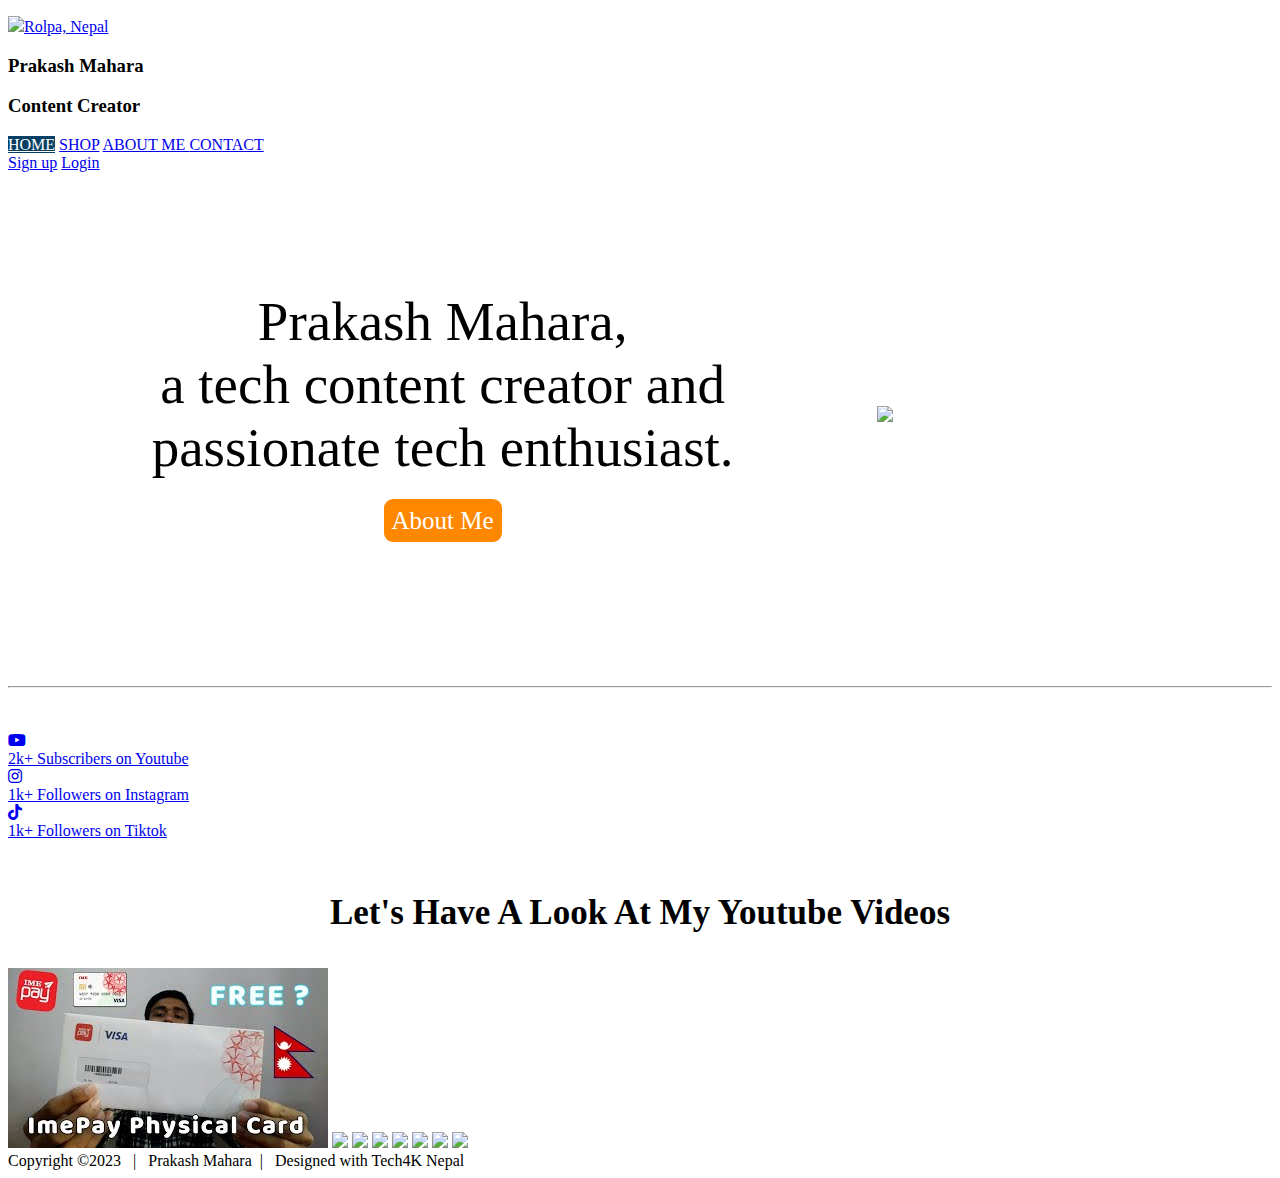
==== index.html @ 0be081e3 "Update index.html" ====
<!DOCTYPE html>
<html>
    <head>
        <title> प्र.म. </title>
        <link rel="stylesheet" type="text/css" href="style.css">
        <link rel="icon" type="image/x-icon" href="tech4klogo.png">
        <link rel="stylesheet" href="https://cdnjs.cloudflare.com/ajax/libs/font-awesome/6.4.0/css/all.min.css">
    </head>
    <body>
         <div>
            <p><a href="http://bitly.ws/QTZS" target="_blank"> <img src="location2.webp"; style="width:25px; color: rgb(251, 0, 0); margin: 0px;">Rolpa, Nepal </a> </p> 
         </div>
        <header>
            <h3 class="pm">Prakash Mahara
                <p class="tagname">Content Creator</p>
            </h3>
            
            <nav class="menu">      <!--nav bar element-->
                <a href="index.html" style="color:white; background-color: rgb(7, 64, 100);">HOME</a>
                <a href="shop.html">SHOP</a>
                <a href="about.html">ABOUT ME </a>
                <a href="contact.html">CONTACT</a>
            </nav>
            <div class="logsign">
                <a href="signup.html" id="signup">Sign up</a>
                <a href="login.html" id="login">Login</a>
            </div>
        </header>
        <br>
        
        <div style=" display: flex; align-items: center; justify-content: center;">
            <div style="font-size: 55px; text-align: center; margin: 100px;">
                Prakash Mahara, <br> a tech content creator and passionate tech enthusiast. <br>
                <a href="about.html" class="hover-me" style="    color: #ffffff;
                                                background-color: rgb(255, 136, 0);
                                                text-decoration: none;
                                                font-size: 25px;
                                                border-radius: 9px;
                                                padding: 8px;" >
                                    About Me </a>
            </div>
            <div class="homeselfie" style=" width:650px; margin-right:20px; ">
                <img src="selfie.jpg" style="width: 100%;">
            </div>
        </div> <br> <br>
        <hr> <br> <br>
        <div class="container">         <!--Youtube Insta Tiktok-->
            <a href="https://www.youtube.com/@tech4knepal" target="_blank">
                <i class="fab fa-youtube"></i>
                <div>2k+ Subscribers on Youtube</div>
            </a>
            <a href="https://www.instagram.com/prakashmahara20" target="_blank">
                <i class="fab fa-instagram"></i>
                <div>1k+ Followers on Instagram</div>
            </a>
            <a href="https://www.tiktok.com/@prakashmahara2060" target="_blank">
                <i class="fab fa-tiktok"></i>
                <div>1k+ Followers on Tiktok</div>
            </a>
        </div> <br>
        <h3 style="text-align: center; color: black; font-size: 35px; font-family: cursive;">Let's Have A Look At My Youtube Videos</h3>
        
        <div class="ytvideo" style="justify-content: center; ">     <!--Youtube videos images-->
            <a href="https://www.youtube.com/watch?v=Anhc5JhOiiE&t=17s" target="_blank"><img src="imepay.jpg"></a>
            <a href="https://www.youtube.com/watch?v=pgZnngLV-0I&t=2s" target="_blank"><img src="ytthumbnail/gimbal.jpg"></a>
            <a href="https://www.youtube.com/watch?v=Pppi2ar9fhc" target="_blank"><img src="ytthumbnail/pancard.jpg"></a>
            <a href="https://www.youtube.com/watch?v=j38h5-ZuynA" target="_blank"><img src="ytthumbnail/votercard.webp"></a>
            
            <a href="https://www.youtube.com/watch?v=LIfvoFI01JI" target="_blank"><img src="ytthumbnail/pokhara1.jpg"></a>
            <a href="https://www.youtube.com/watch?v=kHM2GSWhflQ" target="_blank"><img src="ytthumbnail/rolpatour.jpg"></a>
            <a href="https://www.youtube.com/watch?v=vEOfYpzFnmA" target="_blank"><img src="ytthumbnail/chinaborder.jpg"></a>
            <a href="https://www.youtube.com/watch?v=c5fNEXDmazA"target="_blank"><img src="ytthumbnail/rolpaviewtower.jpg"></a>

        </div>


        <footer class="footer">
            Copyright ©2023  &nbsp; | &nbsp;  Prakash Mahara   &nbsp;|  &nbsp; Designed with Tech4K Nepal
        </footer>

    </body>
</html>
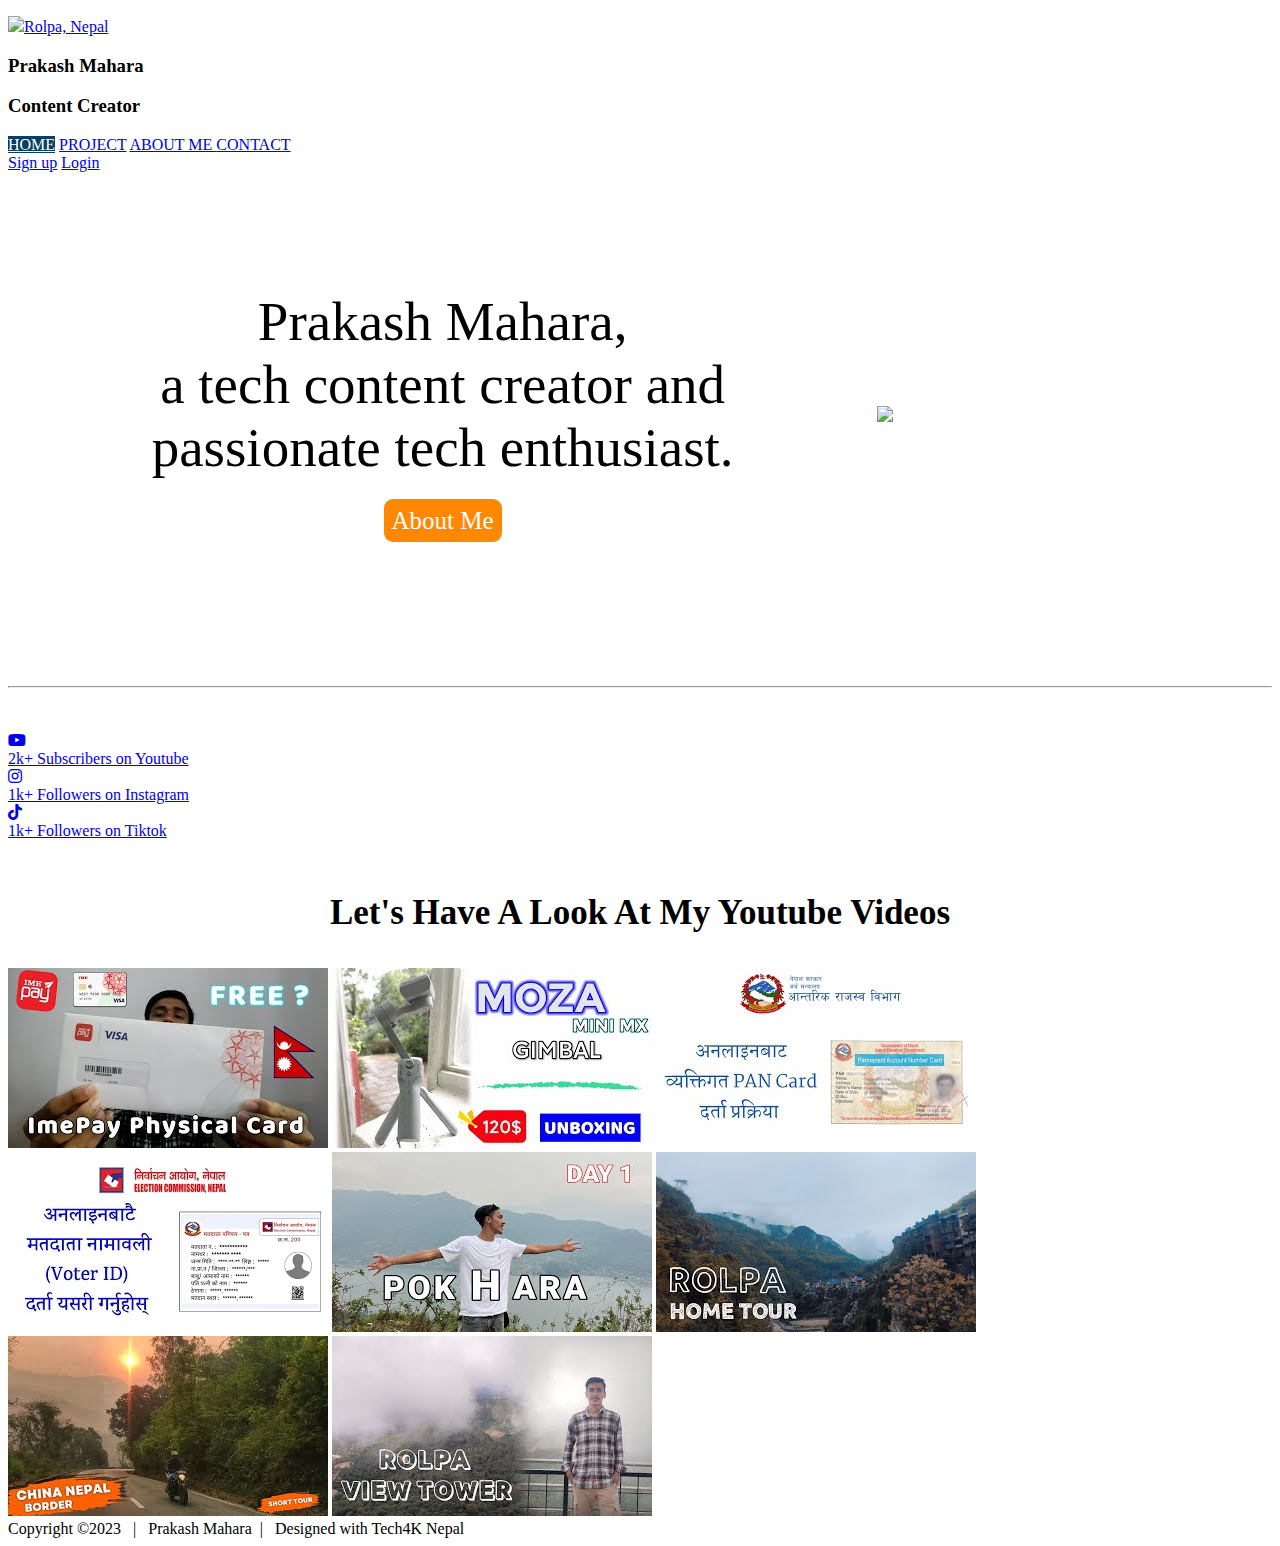
==== commit 2f44f09b: "Update index.html" ====
--- a/index.html
+++ b/index.html
@@ -17,7 +17,7 @@
             
             <nav class="menu">      <!--nav bar element-->
                 <a href="index.html" style="color:white; background-color: rgb(7, 64, 100);">HOME</a>
-                <a href="shop.html">SHOP</a>
+                <a href="project.html">PROJECT</a>
                 <a href="about.html">ABOUT ME </a>
                 <a href="contact.html">CONTACT</a>
             </nav>
@@ -62,14 +62,14 @@
         
         <div class="ytvideo" style="justify-content: center; ">     <!--Youtube videos images-->
             <a href="https://www.youtube.com/watch?v=Anhc5JhOiiE&t=17s" target="_blank"><img src="imepay.jpg"></a>
-            <a href="https://www.youtube.com/watch?v=pgZnngLV-0I&t=2s" target="_blank"><img src="ytthumbnail/gimbal.jpg"></a>
-            <a href="https://www.youtube.com/watch?v=Pppi2ar9fhc" target="_blank"><img src="ytthumbnail/pancard.jpg"></a>
-            <a href="https://www.youtube.com/watch?v=j38h5-ZuynA" target="_blank"><img src="ytthumbnail/votercard.webp"></a>
+            <a href="https://www.youtube.com/watch?v=pgZnngLV-0I&t=2s" target="_blank"><img src="gimbal.jpg"></a>
+            <a href="https://www.youtube.com/watch?v=Pppi2ar9fhc" target="_blank"><img src="pancard.jpg"></a>
+            <a href="https://www.youtube.com/watch?v=j38h5-ZuynA" target="_blank"><img src="votercard.webp"></a>
             
-            <a href="https://www.youtube.com/watch?v=LIfvoFI01JI" target="_blank"><img src="ytthumbnail/pokhara1.jpg"></a>
-            <a href="https://www.youtube.com/watch?v=kHM2GSWhflQ" target="_blank"><img src="ytthumbnail/rolpatour.jpg"></a>
-            <a href="https://www.youtube.com/watch?v=vEOfYpzFnmA" target="_blank"><img src="ytthumbnail/chinaborder.jpg"></a>
-            <a href="https://www.youtube.com/watch?v=c5fNEXDmazA"target="_blank"><img src="ytthumbnail/rolpaviewtower.jpg"></a>
+            <a href="https://www.youtube.com/watch?v=LIfvoFI01JI" target="_blank"><img src="pokhara1.jpg"></a>
+            <a href="https://www.youtube.com/watch?v=kHM2GSWhflQ" target="_blank"><img src="rolpatour.jpg"></a>
+            <a href="https://www.youtube.com/watch?v=vEOfYpzFnmA" target="_blank"><img src="chinaborder.jpg"></a>
+            <a href="https://www.youtube.com/watch?v=c5fNEXDmazA"target="_blank"><img src="rolpaviewtower.jpg"></a>
 
         </div>
 
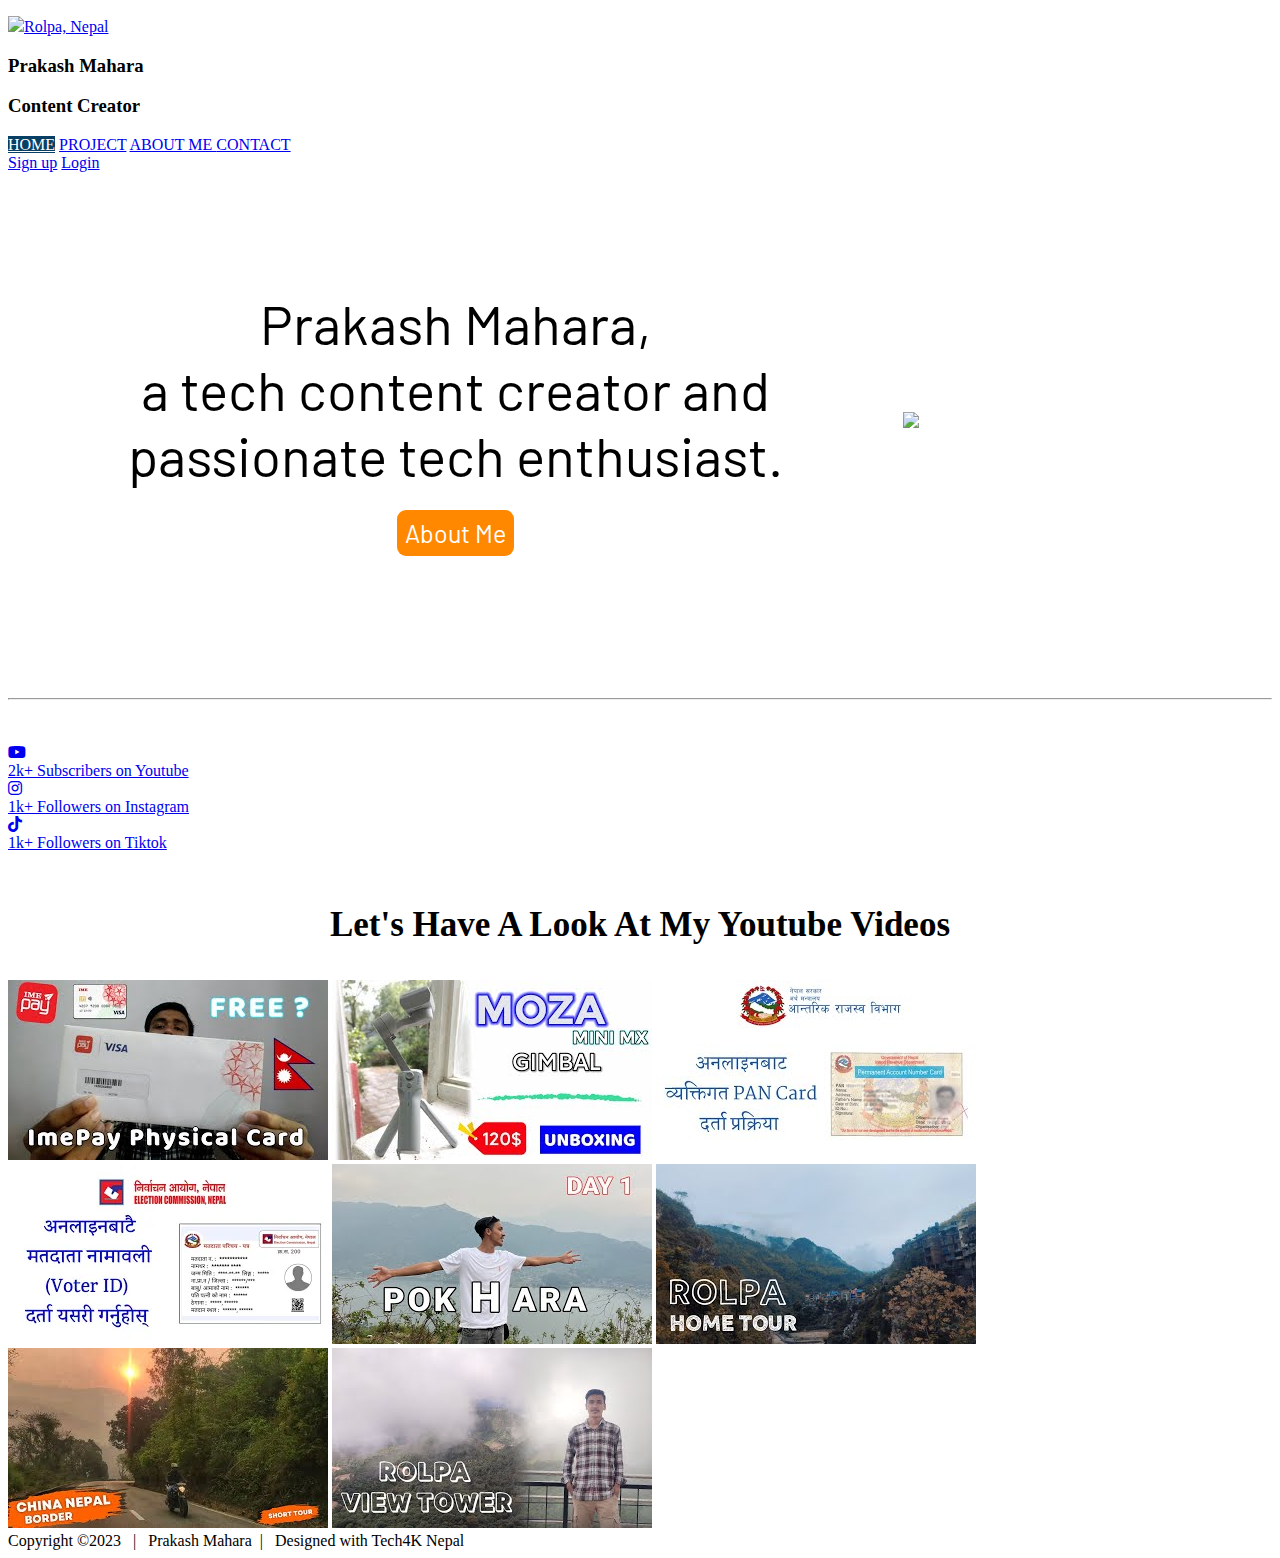
==== commit e25425e8: "Update index.html" ====
--- a/index.html
+++ b/index.html
@@ -4,6 +4,7 @@
         <title> प्र.म. </title>
         <link rel="stylesheet" type="text/css" href="style.css">
         <link rel="icon" type="image/x-icon" href="tech4klogo.png">
+        <link rel="stylesheet" href="https://fonts.googleapis.com/css2?family=Barlow:wght@400;700&display=swap">
         <link rel="stylesheet" href="https://cdnjs.cloudflare.com/ajax/libs/font-awesome/6.4.0/css/all.min.css">
     </head>
     <body>
@@ -29,7 +30,7 @@
         <br>
         
         <div style=" display: flex; align-items: center; justify-content: center;">
-            <div style="font-size: 55px; text-align: center; margin: 100px;">
+            <div style="font-size: 55px; font-family: Barlow; text-align: center; margin: 100px;">
                 Prakash Mahara, <br> a tech content creator and passionate tech enthusiast. <br>
                 <a href="about.html" class="hover-me" style="    color: #ffffff;
                                                 background-color: rgb(255, 136, 0);
